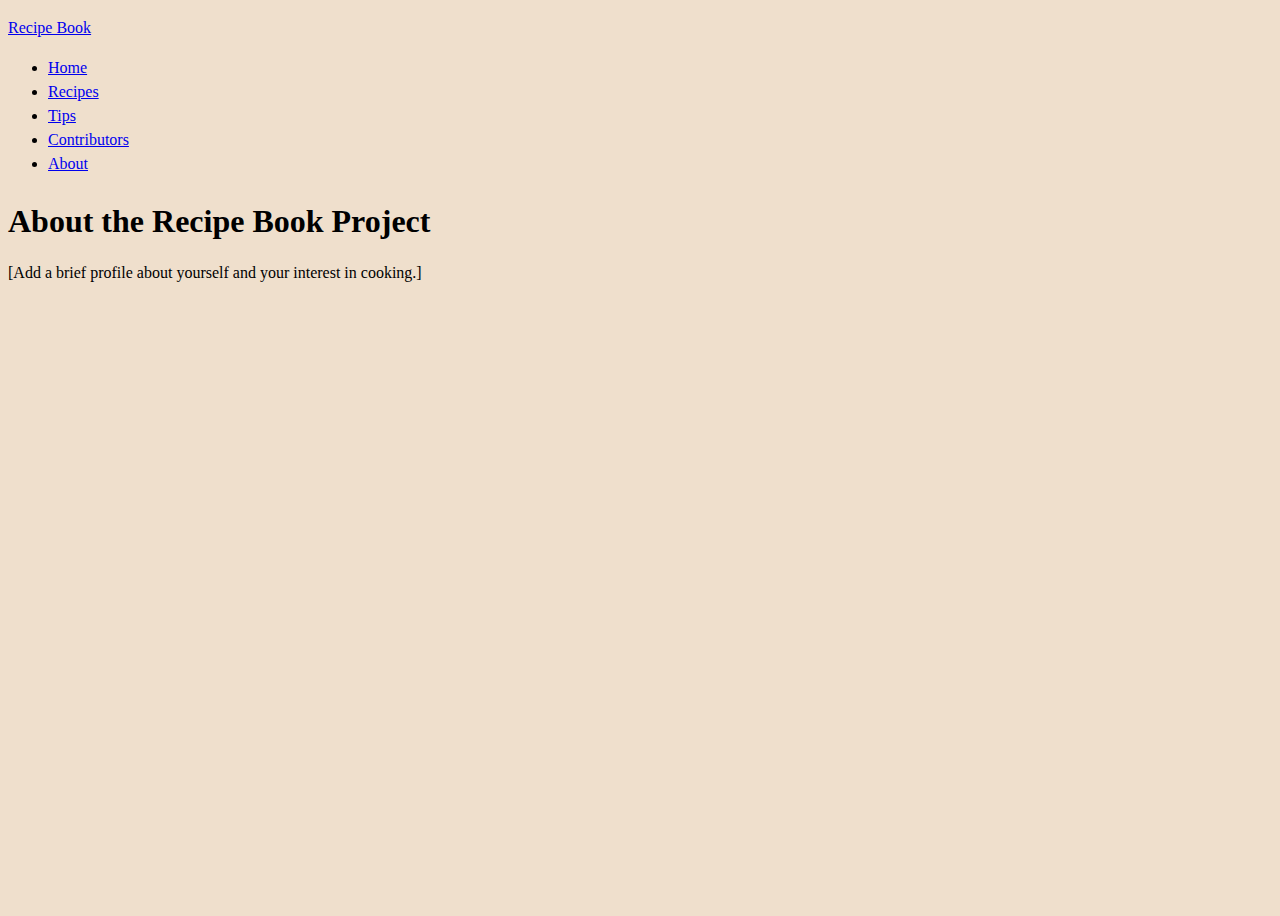
==== about.html @ e1b0f627 "Initial CSS Setup" ====
<!DOCTYPE html>

<html lang="en">

<head>
	<meta charset="utf-8"/>

	<title>About | Recipe Book</title>

	<link rel="stylesheet" href="reset.css">
	<link rel="stylesheet" href="style.css">
</head>

<body>

	<header>
		<p><a href="index.html" title="Visit the Recipe Book Home">Recipe Book</a></p>

		<nav>
			<ul>
				<li><a href="index.html" title="Visit the Recipe Book Home">Home</a></li>
				<li><a href="recipes.html" title="See the recipes">Recipes</a></li>
				<li><a href="tips.html" title="Get some tips">Tips</a></li>
				<li><a href="contributors.html" title="Learn about our contributors">Contributors</a></li>
				<li><a href="about.html" title="About the site">About</a></li>
			</ul>
		</nav>
	</header>


	<main>
		<h1>About the Recipe Book Project</h1>

		<p>[Add a brief profile about yourself and your interest in cooking.]</p>
	</main>
	
</body>
</html>
---- style.css ----
:root { 
    --Italian-1-hex: #D4C2AD; 
    --Italian-2-hex: #D7A184; 
    --Italian-3-hex: #EFDFCC; 
    --Italian-4-hex: #BA8E7A; 
    --Italian-5-hex: #66796B; 
}

body {
    background-color: var(--Italian-3-hex)
}
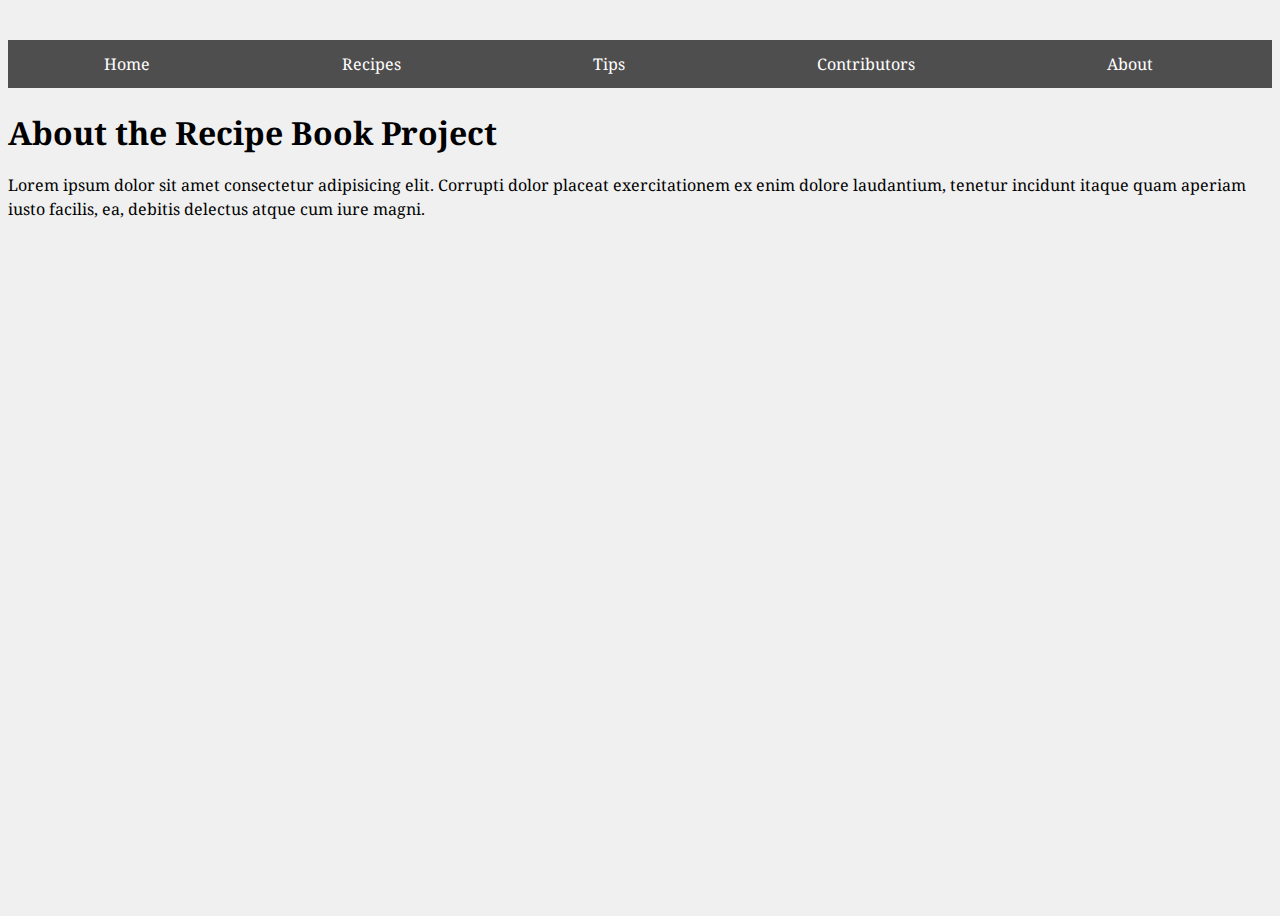
==== commit 90ae5832: "Most of everything" ====
--- a/about.html
+++ b/about.html
@@ -31,7 +31,7 @@
 	<main>
 		<h1>About the Recipe Book Project</h1>
 
-		<p>[Add a brief profile about yourself and your interest in cooking.]</p>
+		<p>Lorem ipsum dolor sit amet consectetur adipisicing elit. Corrupti dolor placeat exercitationem ex enim dolore laudantium, tenetur incidunt itaque quam aperiam iusto facilis, ea, debitis delectus atque cum iure magni.</p>
 	</main>
 	
 </body>
--- a/style.css
+++ b/style.css
@@ -1,12 +1,49 @@
+@import url('https://fonts.googleapis.com/css2?family=Noto+Serif:ital,wght@0,100..900;1,100..900&display=swap');
 
 :root { 
-    --Italian-1-hex: #D4C2AD; 
-    --Italian-2-hex: #D7A184; 
-    --Italian-3-hex: #EFDFCC; 
-    --Italian-4-hex: #BA8E7A; 
-    --Italian-5-hex: #66796B; 
+    --Background-hex: #f0f0f0;  
+    --NavBar-hex: #4f4e4e;
+    --NavBarDark: #2c2a2a;
 }
 
 body {
-    background-color: var(--Italian-3-hex)
-}+    font-family: "Noto Serif"; 
+    background-color: var(--Background-hex);
+}
+
+header > p > a{
+    color: var(--Background-hex);
+    text-decoration: none;
+}
+
+nav > ul{ 
+    list-style-type: none;
+    margin: 0px;
+    padding: 0px;
+    overflow: hidden;
+    background-color: var(--NavBar-hex);
+}
+
+nav > ul > li {
+    float: left;
+}
+
+nav > ul> li > a{
+    display: block;
+    color: white;
+    text-align: center;
+    padding: 0.75rem 6rem;
+    text-decoration: none;
+}
+nav > ul > li > a:hover {
+    background-color: var(--NavBarDark);
+}
+
+h1{
+    font-size: 2rem;
+}
+
+h2{
+    font-size: 2rem;
+}
+
